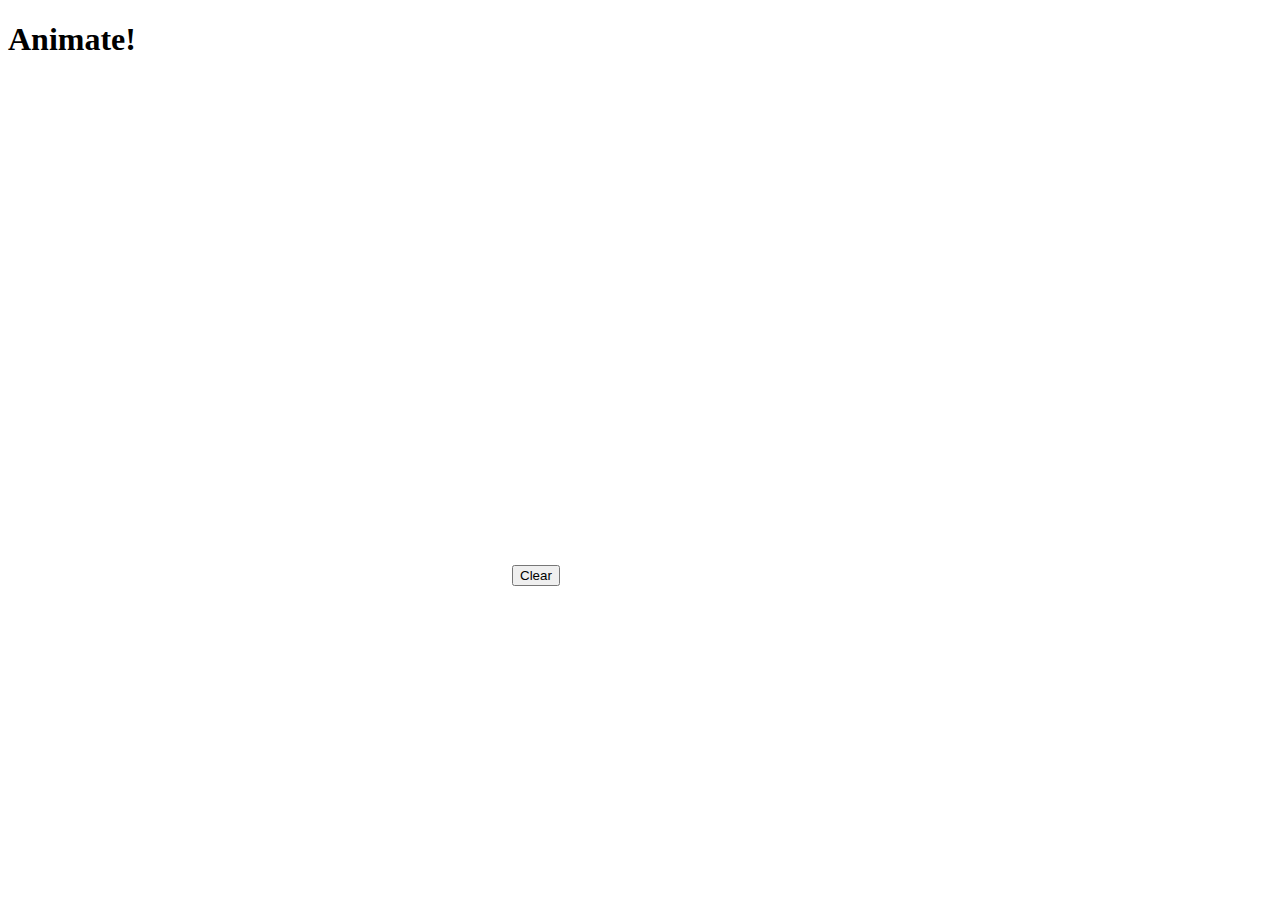
==== hw02/index.html @ 07fa4611 "working" ====
<!DOCTYPE html>
<html>
  <title>Animate!</title>
  <h1>Animate!</h1>
  <body>
    <canvas height = "500" width = "500" id = "playground"></canvas>
    <button id = "clear">Clear</button>
  </body>
  <script src = "./canvas.js"></script>
</html>
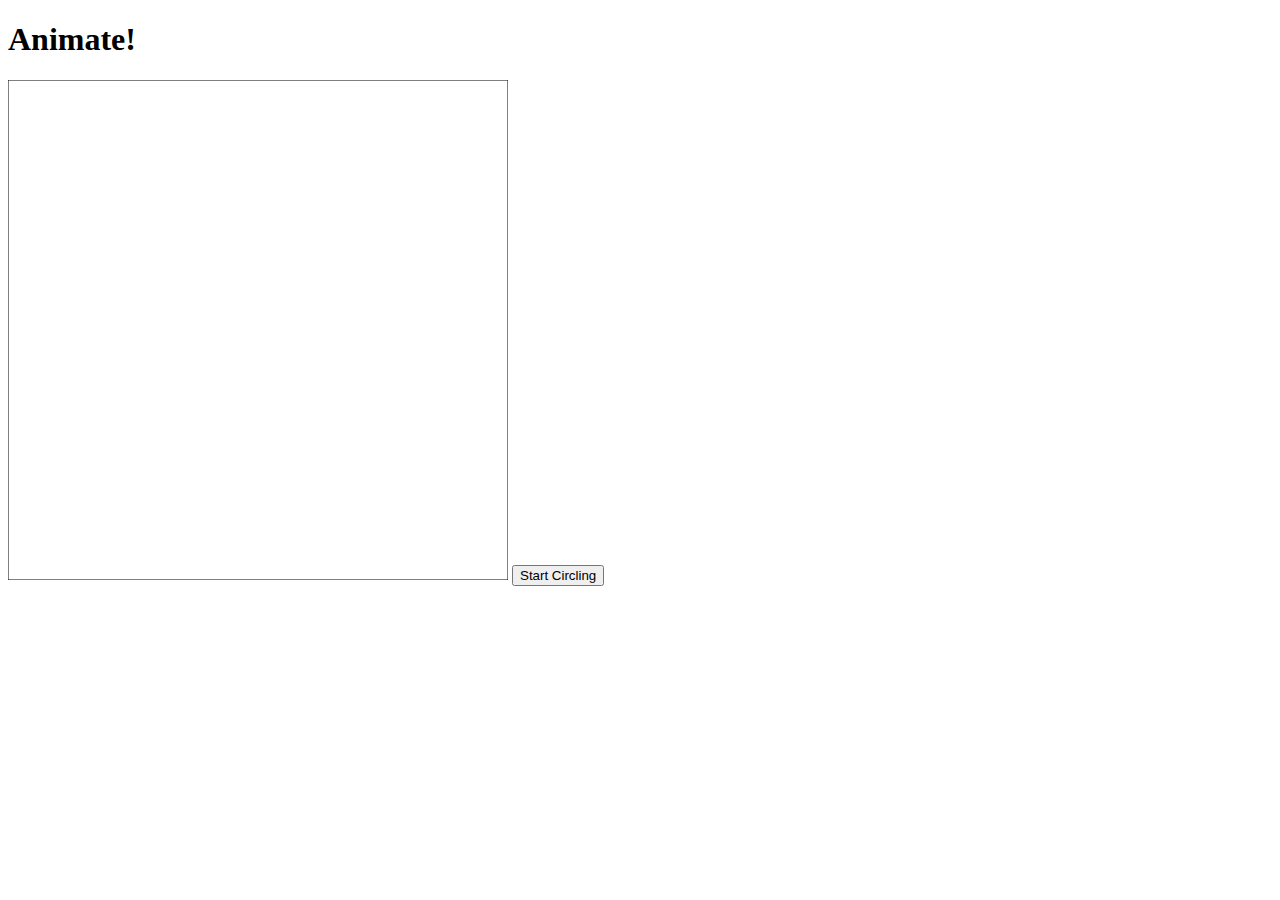
==== commit 06d28eb1: "completed" ====
--- a/hw02/index.html
+++ b/hw02/index.html
@@ -4,7 +4,7 @@
   <h1>Animate!</h1>
   <body>
     <canvas height = "500" width = "500" id = "playground"></canvas>
-    <button id = "clear">Clear</button>
+    <button id = "circle">Start Circling</button>
   </body>
-  <script src = "./canvas.js"></script>
+  <script src = "./animate.js"></script>
 </html>
